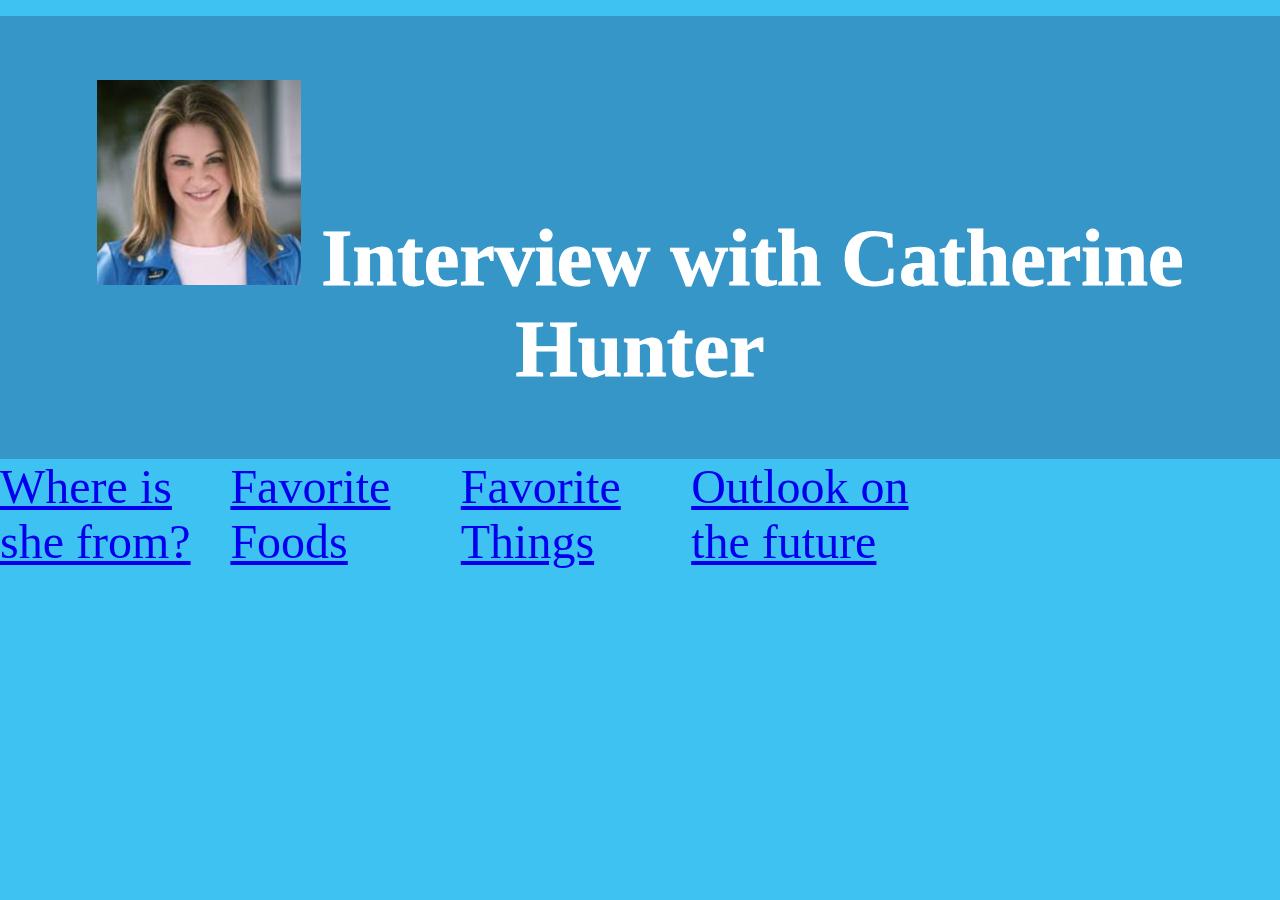
==== from.html @ 8423a4c9 "fortnite" ====
<!DOCTYPE html>
<html>
<head>
	<title>Interview with Caleb Bloch</title>
	<link rel="stylesheet" type="text/css" href="css/styles.css">
</head>
<body>

	<div class="stayPut">
		<h1 class="topHeading">
			<a id="homelink" href="index.html">
			<img src="images/bruh.jpg" alt="mother figure" width="16%">  Interview with Catherine Hunter </h1>
			</a>
		<div class="menuBar">
			<div class="menuB">
				<a class="menuLink" href="From.html">Where is she from? </a>
			</div>
			<div class="menuB">
				<a class="menuLink" href="Food.html">Favorite Foods</a>
			</div>
			<div class="menuB">
				<a class="menuLink" href="Fav.html">Favorite Things</a>
			</div>
			<div class="menuB">
				<a class="menuLink" href="Future.html">Outlook on the future</a>
			</div>

		</div>
	</div>

<div class="pagematerial">


</body>


	<div class="pics">


	</div>
	<p>
		                                                                                                                                                                                                                                                                                                                                                                                                                                                                                                                                                                                                                                                                                                                                                                                                                                                                                                                                                                          
		Catherine Hunter was born and raised in Altaont New York. 

</html>
---- css/styles.css ----
.stayPut{
	position: fixed;
	width: 100%;
}


h1.topHeading {
	color: rgb(255,255,255);
	background-color: rgb(54,150,200);
	padding-top: 5%;
	padding-bottom: 5%;
	text-align: center;
	font-size: 5em;
	margin: 0;
}

div.pics{
	text-align: center;
}

body {
	background-color: rgb(62,194,242);
	margin: 0;
	padding: 0;

}

div.menuBar {
	width: 100%;
	margin:0;
	background-color: blue;


}
.menuB {
	float: left;
	width: 18%;
	color: white;
	font-size:3em;

}

.pagematerial {
	float: none;

}

a.menuLink:hover{
	text-decoration: none;
	font-size: 1.1em;
	text-align: center;
	color: white;
	-webkit-text-stroke-width: 1px;
	-webkit-text-stroke-color: rgb(255,255,255);
}

a.menuLink:visited, a.menulink:link{
	text-decoration: none;
	color: white;
	font-size: 1.1em;
	text-align: center;
	-webkit-text-stroke-width: 1px;
	-webkit-text-stroke-color: rgb(255,255,255);
}

a.menulink:active{
	color: rgb(255,255,255);
}

a#homelink:link{
	text-decoration:none;
	color: rgb(255,255,255);
	-webkit-text-stroke-width: 1px;
	-webkit-text-stroke-color: white;
	font-size: 1.0em;
}

a#homelink:visited{
	text-decoration: none;
	color: rgb(255,255,255);
	-webkit-text-stroke-width:1px;
	-webkit-text-stroke-color: white;
	font-size: 1.0em;

}

a#homelink:hover{
	text-decoration: none;
	color: rgb(255,255,255);
	-webkit-text-stroke-width: 1px;
	-webkit-text-stroke-color; white;
	font-size: 1.0em;
}

a#homelink:active{
	text-decoration: none;
	color: rgb(255,255,255,);
	-webkit-text-stroke-width: 1px;
	-webkit-text-stroke-color: white;
	font-size: 1.0em;
}
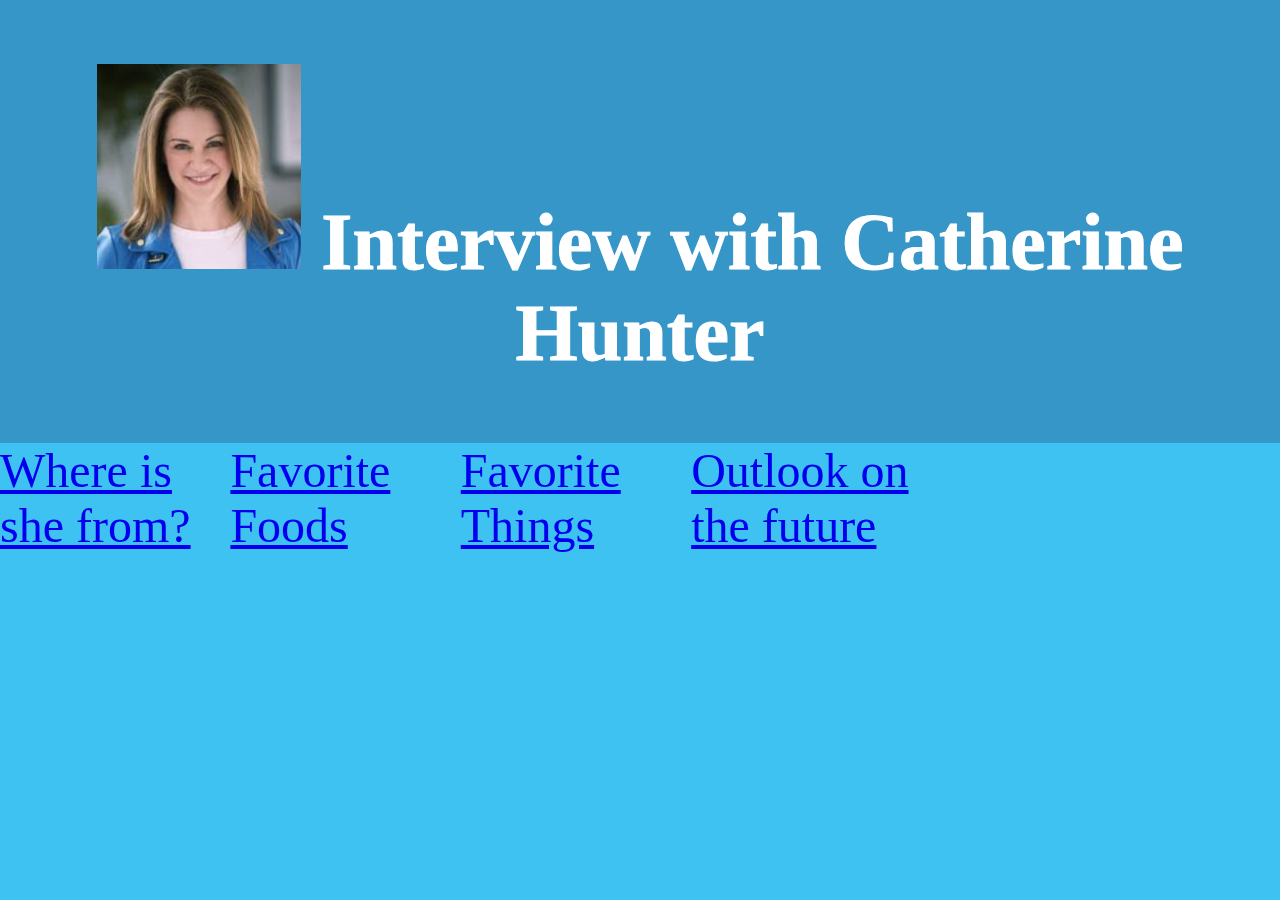
==== commit 3f089a22: "Fortnite gaming" ====
--- a/from.html
+++ b/from.html
@@ -35,11 +35,10 @@
 
 
 	<div class="pics">
-
+<img src ="images/Altamont.jpg">
 
 	</div>
-	<p>
-		                                                                                                                                                                                                                                                                                                                                                                                                                                                                                                                                                                                                                                                                                                                                                                                                                                                                                                                                                                          
-		Catherine Hunter was born and raised in Altaont New York. 
+	<p class="pageText">
+		Catherine Hunter was born and raised in Altaont New York. Altamont is a small town, and there aren't that many places to visit or recognizable landmarks. The area that I remember the most from my visits there, are the YMCA where my grandmother works. I can understand why she move to Boston instead of living there.
 
 </html>--- a/css/styles.css
+++ b/css/styles.css
@@ -15,6 +15,7 @@
 }
 
 div.pics{
+	padding-top: 15%;
 	text-align: center;
 }
 
@@ -41,6 +42,7 @@
 }
 
 .pagematerial {
+	padding-top: 3%;
 	float: none;
 
 }
@@ -98,4 +100,15 @@
 	-webkit-text-stroke-width: 1px;
 	-webkit-text-stroke-color: white;
 	font-size: 1.0em;
+}
+
+
+p.pageText {
+	color: white;
+	font-size: 1.75em;
+	width: 60%;
+	margin-right: auto;
+	margin-left: auto;
+
+
 }